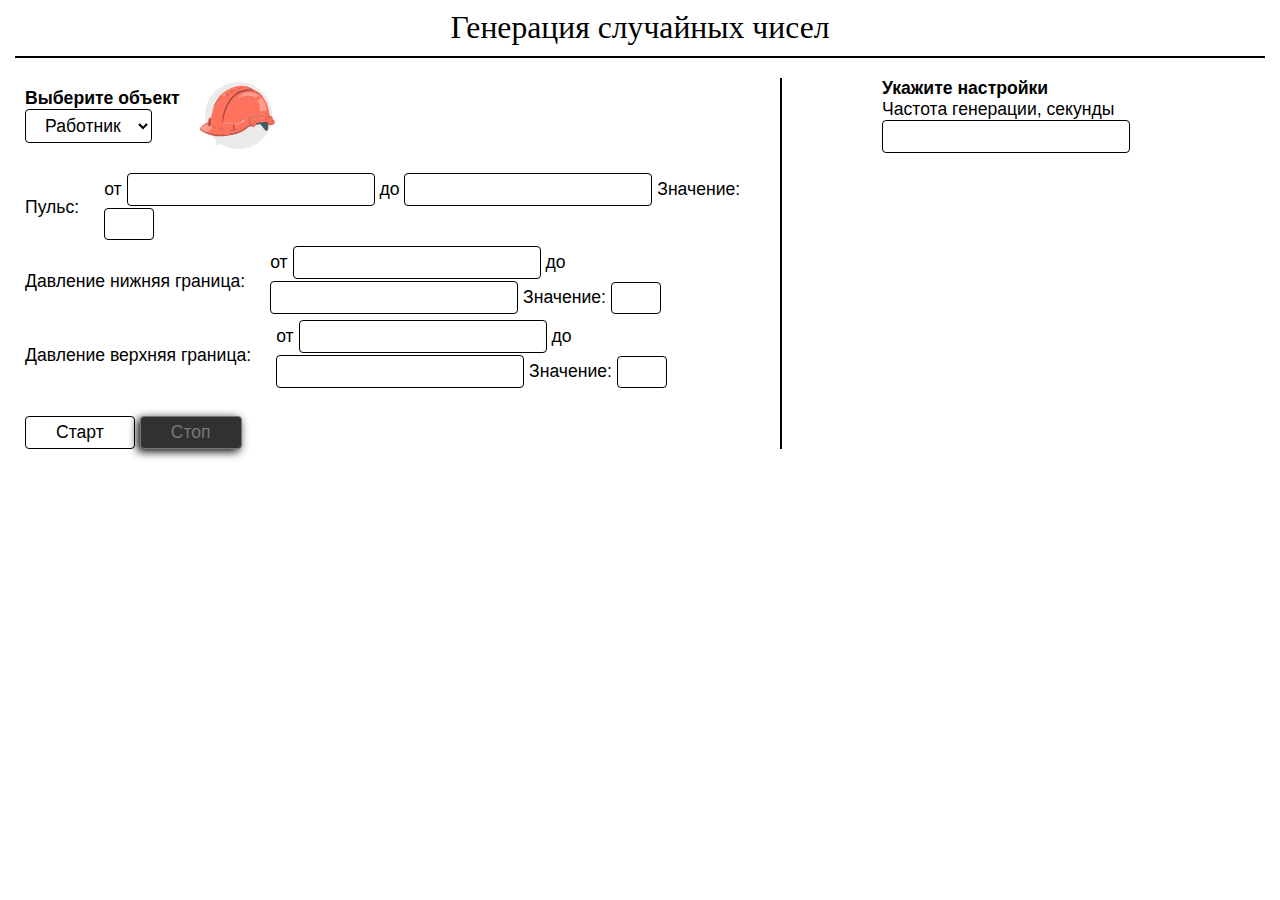
==== Sensors.html @ d407bf12 "Add files via upload" ====
<!DOCTYPE html>
<html lang="ru">
<head>
    <meta charset="UTF-8">
    <meta name="viewport" content="width=device-width, initial-scale=1.0">
    <link rel="icon" href="https://lh3.googleusercontent.com/pw/AIL4fc_nRGSRFXko3VmGo9nbXhiNUnRys0nbxmsB76IjGjt6zzlkejysjc9GtUi6HSd_J5CaGDqZokN8_oqdWJv_xi1GSKaVNxSYkPd8GxX4YlZJcWNnin-XMwCuW69otI8NZiOCFGS1EI6LcQGvzMLbKCAX=w32-h32-s-no?authuser=2"> <!-- ИКОНКА -->
    <title>Датчики</title>

    <!-- ===== css ===== -->
    <link rel="stylesheet" href="./reset.css">
    <link rel="stylesheet" href="./styles.css">
    <!-- //=== css ===== -->
</head>
<body>
    <h1>Генерация случайных чисел</h1> <!-- Выровнять посередине -->
    <main>
        <section class="settings">
            <h2 class="settings__title weigth">Укажите настройки</h2> <!-- Перенести в правую часть -->
    
            <div class="settings__interval-text">Частота генерации, секунды</div>
            <input type="number" class="settings__input" id="intervalInput">
        </section>

        <div class="vr-line"></div>

        <!-- Если выбран работник, то отображаются поля -->
        <section class="values">
            <div class="values-header">
                <div class="values-header-header">
                    <h2 class="values-header-header__title weigth">Выберите объект</h2>
                    <select class="select" id="values__select">
                        <option value="./img/worker.svg" class="select__option">Работник</option> <!-- В value путь к картинке, которая должна отображаться возле списка -->
                        <option value="./img/transport.svg" class="select__option">Транспорт</option>
                    </select>
                </div>

                <div class="values-header__img">
                    <img src="./img/worker.svg" alt="worker">
                </div>
            </div>

            <!-- <div class="values__container" style="background-color: aquamarine; display: none;">
                <div class="values__container__names">
                    <div class="values__container__names__worker">
                        <p>Пульс:</p>
                        <p>Давление нижняя граница:</p>
                        <p>Давление верхняя граница:</p>
                    </div>
                    <div class="values__container__names__transport">
                        <p>Скорость:</p>
                        <p>Расход топлива:</p>
                    </div>
                </div>
                <div class="values__container__values">
                    <div class="values__container__values__pulse values__container__values_value">
                        <span>от</span> <input type="number" size="3" maxlength="3" class="input-from" value="2" oninput="limitInputLength(this)">
                        <span>до</span> <input type="number" size="3" maxlength="3" class="input-to" value="16" oninput="limitInputLength(this)">
                        <span class="enter">Значение:</span>
                    </div>

                    <div class="values__container__values__p-down values__container__values_value">
                        <span>от</span> <input type="number" size="3" maxlength="3" class="input-from" value="1" oninput="limitInputLength(this)">
                        <span>до</span> <input type="number" size="3" maxlength="3" class="input-to" value="10" oninput="limitInputLength(this)">
                        <span class="enter">Значение:</span>
                    </div>

                    <div class="values__container__values__p-up values__container__values_value">
                        <span>от</span> <input type="number" size="3" maxlength="3" class="input-from" value="52" oninput="limitInputLength(this)">
                        <span>до</span> <input type="number" size="3" maxlength="3" class="input-to" value="98" oninput="limitInputLength(this)">
                        <span class="enter">Значение:</span>
                    </div>

                    <div class="values__container__values__speed values__container__values_value">
                        <span>от</span> <input type="number" size="3" maxlength="3" class="input-from" value="123" oninput="limitInputLength(this)">
                        <span>до</span> <input type="number" size="3" maxlength="3" class="input-to" value="321" oninput="limitInputLength(this)">
                        <span class="enter">Значение:</span>
                    </div>

                    <div class="values__container__values__gasoline values__container__values_value">
                        <span>от</span> <input type="number" class="input-from" value="349" oninput="limitInputLength(this)">
                        <span>до</span> <input type="number" class="input-to" value="998" oninput="limitInputLength(this)">
                        <span class="enter">Значение:</span>
                    </div>
                </div>
            </div> -->

            <div class="values__container">
                <!-- Плохо оформленно, принцип — строка здесь это строка там -->
                <div class="values__container__worker">
                    <div class="values__container__key"><span>Пульс:</span> <div class="values__container__input-container"><span>от</span> <input type="number" size="3" maxlength="3" class="input-from" oninput="limitInputLength(this)"> <span>до</span> <input type="number" size="3" maxlength="3" class="input-to" oninput="limitInputLength(this)"> <span class="enter-text">Значение: <span class="enter-num"></span></span></div></div>
                    <div class="values__container__key"><span>Давление нижняя граница:</span> <div class="values__container__input-container"><span>от</span> <input type="number" size="3" maxlength="3" class="input-from" oninput="limitInputLength(this)"> <span>до</span> <input type="number" size="3" maxlength="3" class="input-to" oninput="limitInputLength(this)"> <span class="enter-text">Значение: <span class="enter-num"></span></span></div></div>
                    <div class="values__container__key"><span>Давление верхняя граница:</span> <div class="values__container__input-container"><span>от</span> <input type="number" size="3" maxlength="3" class="input-from" oninput="limitInputLength(this)"> <span>до</span> <input type="number" size="3" maxlength="3" class="input-to" oninput="limitInputLength(this)"> <span class="enter-text">Значение: <span class="enter-num"></span></span></div></div>    
                </div>
                <div class="values__container__transport hide">
                    <div class="values__container__key"><span>Скорость:</span> <div class="values__container__input-container"><span>от</span> <input type="number" size="3" maxlength="3" class="input-from" oninput="limitInputLength(this)"> <span>до</span> <input type="number" size="3" maxlength="3" class="input-to" oninput="limitInputLength(this)"> <span class="enter-text">Значение: <span class="enter-num"></span></span></div></div>
                    <div class="values__container__key"><span>Расход топлива:</span> <div class="values__container__input-container"><span>от</span> <input type="number" size="3" maxlength="3" class="input-from" oninput="limitInputLength(this)"> <span>до</span> <input type="number" size="3" maxlength="3" class="input-to" oninput="limitInputLength(this)"> <span class="enter-text">Значение: <span class="enter-num"></span></span></div></div>    
                </div>
            </div>

            <input type="button" value="Старт" class="button"  id="start-btn">
            <input type="button" value="Стоп" class="button" id="stop-btn" disabled>
        </section>
    </main>


    <!-- ** add scripts -->
    <script src="./scripts.js"></script>
    <script>
        function limitInputLength($elmm) {
          var input = $elmm
          if (input.value.length > 3) {
            input.value = input.value.slice(0, 3) // Обрезаем введенное значение до 5 символов
          }
        }
    </script>
    <!-- // add scripts -->
</body>
</html>
---- styles.css ----
/* ========== main ========== */
:root {
    --second-color: rgb(117, 40, 217);
}

body {
    font-family: Arial, sans-serif;
    font-style: normal;
    font-weight: normal;
    font-size: 1.1em;
}

main {
    display: flex;
    justify-content: space-between;

    margin-left: 25px;
    margin-right: 50px;
}

h1 {
    padding-bottom: 10px;
    margin-top: 10px;
    margin-left: 15px;
    margin-right: 15px;
    margin-bottom: 20px;

    border-bottom: 2.5px solid black;

    text-align: center;
    font-family: Arial Black;
    font-size: 1.8em;
}

.vr-line {
    width: 3px;
    min-height: 100%;
    background-color: black;
}

.weigth {
    font-weight: 700;
}

.button {
    padding: 5px 30px;
    cursor: pointer;
}
    .button:hover {
        box-shadow: 0 0 10px var(--second-color);
    }
input:disabled {
    background-color: #313131;
    color: #777;
    cursor: no-drop;
    border-color: #777;
    box-shadow: -2.5px 2.5px 10px black;
}
    input:hover:disabled {
        box-shadow: -2.5px 2.5px 10px black;
    }
    input:focus:disabled {
        box-shadow: -2.5px 2.5px 10px black;
    }

input {
    border: 1.25px solid black;
    border-radius: 4px;
    padding: 5px;
    padding-left: 15px;
    transition: all 0.2s ease;
    outline: none;
}
    input:not(input.button):focus {
        box-shadow: 0 0 10px var(--second-color);
        outline: none;
    }

.select {
    border: 1.25px solid black;
    border-radius: 4px;
    padding: 5px;
    padding-left: 15px;
    transition: all 0.2s ease;
    outline: none;
}
    .select:hover, .select:focus {
        box-shadow: 0 0 10px var(--second-color);
        outline: none;
    }

.select__option {
    
}
/* //======== main ========== */

/* ========== settings ========== */
.settings {
    order: 2;
    margin-left: 100px;
    margin-right: 100px;
}

.settings__title {

}

.settings__interval-text {

}

.settings__input {

}
/* //======== settings ========== */

/* ========== values ========== */
.values {
    margin-left: 0;
    margin-right: auto;
    order: -1;
}

.values-header {
    display: flex;
    gap: 20px;

    margin-bottom: 20px;
}

.values-header-header {
    margin-top: auto;
    margin-bottom: auto;
}

.values-header-header__title {

}

.values-header__img {

}
    .values-header__img img {
        width: 75px;
        height: 75px;
    }

/* -- values worker */
.hide {
    height: 0;
    display: none;
}

.values__container {
    width: 100%;

    margin-bottom: 20px;

    display: flex;
    flex-direction: column;
}
    .values__container * {
        margin-bottom: 2px;
    }
    .values__container > div {
        /* overflow: hidden; */
        transition: height 0.2s ease;
    }

.values__container__input-container{
    display: inline;
}

.values__container__key {
    display: grid;
    align-items: center;
    grid-template-columns: auto auto;
    grid-template-rows: auto;
    gap: 25px;
}

.values__container__input-container{
    justify-self: flex-end;
}

.enter-num {
    display: inline-block;
    min-width: 50px;
    height: 32.4px;
    vertical-align: middle;
    border: 1.25px solid black;
    border-radius: 4px;
    padding: 5px;
}




.values__container__values__Pulse {

}

.p-down {

}

.p-up {

}
/* // values worker */
/* //======== values ========== */
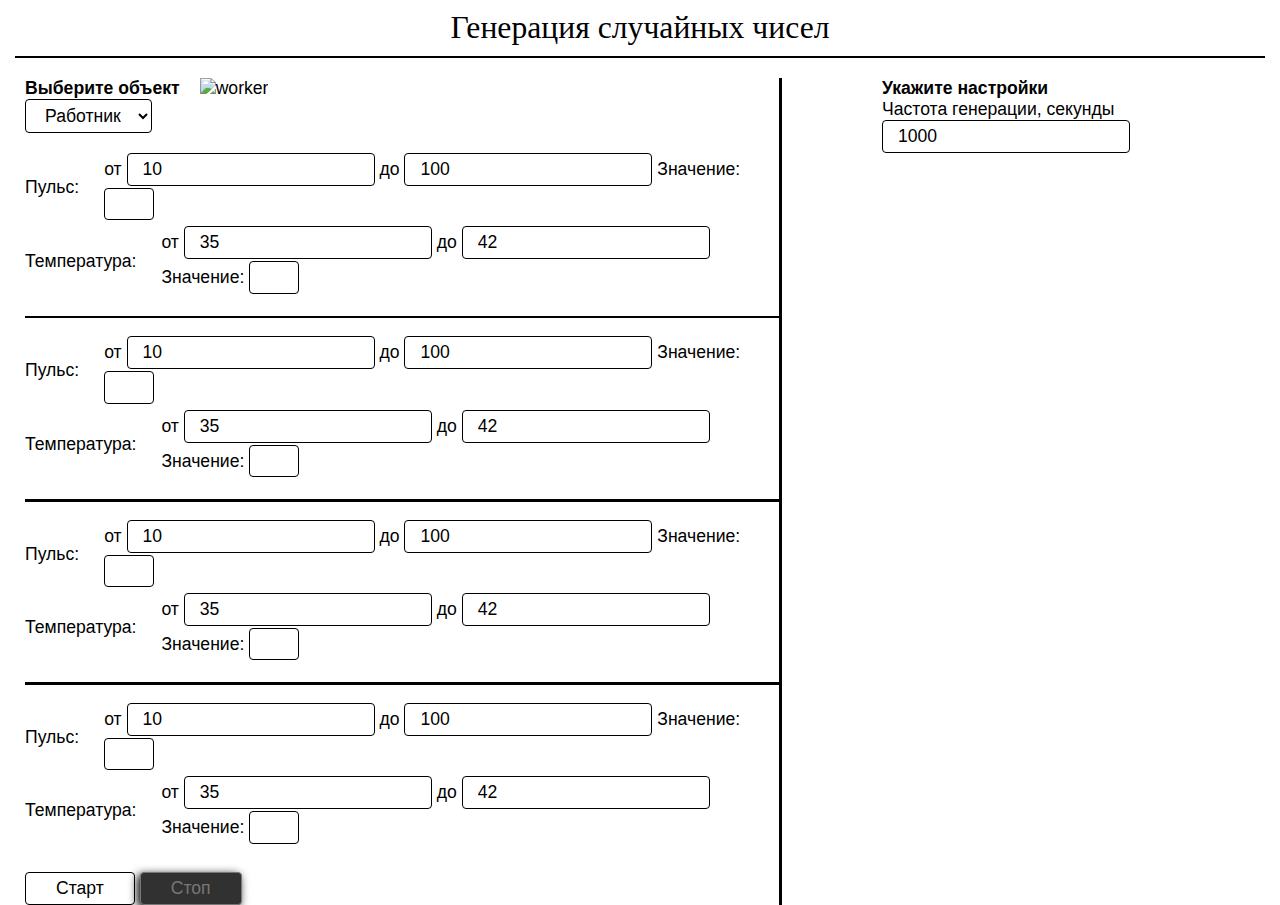
==== commit 97933226: "Add files via upload" ====
--- a/Sensors.html
+++ b/Sensors.html
@@ -18,7 +18,7 @@
             <h2 class="settings__title weigth">Укажите настройки</h2> <!-- Перенести в правую часть -->
     
             <div class="settings__interval-text">Частота генерации, секунды</div>
-            <input type="number" class="settings__input" id="intervalInput">
+            <input type="number" class="settings__input" id="intervalInput" value="1000">
         </section>
 
         <div class="vr-line"></div>
@@ -39,61 +39,30 @@
                 </div>
             </div>
 
-            <!-- <div class="values__container" style="background-color: aquamarine; display: none;">
-                <div class="values__container__names">
-                    <div class="values__container__names__worker">
-                        <p>Пульс:</p>
-                        <p>Давление нижняя граница:</p>
-                        <p>Давление верхняя граница:</p>
-                    </div>
-                    <div class="values__container__names__transport">
-                        <p>Скорость:</p>
-                        <p>Расход топлива:</p>
-                    </div>
-                </div>
-                <div class="values__container__values">
-                    <div class="values__container__values__pulse values__container__values_value">
-                        <span>от</span> <input type="number" size="3" maxlength="3" class="input-from" value="2" oninput="limitInputLength(this)">
-                        <span>до</span> <input type="number" size="3" maxlength="3" class="input-to" value="16" oninput="limitInputLength(this)">
-                        <span class="enter">Значение:</span>
-                    </div>
-
-                    <div class="values__container__values__p-down values__container__values_value">
-                        <span>от</span> <input type="number" size="3" maxlength="3" class="input-from" value="1" oninput="limitInputLength(this)">
-                        <span>до</span> <input type="number" size="3" maxlength="3" class="input-to" value="10" oninput="limitInputLength(this)">
-                        <span class="enter">Значение:</span>
-                    </div>
-
-                    <div class="values__container__values__p-up values__container__values_value">
-                        <span>от</span> <input type="number" size="3" maxlength="3" class="input-from" value="52" oninput="limitInputLength(this)">
-                        <span>до</span> <input type="number" size="3" maxlength="3" class="input-to" value="98" oninput="limitInputLength(this)">
-                        <span class="enter">Значение:</span>
-                    </div>
-
-                    <div class="values__container__values__speed values__container__values_value">
-                        <span>от</span> <input type="number" size="3" maxlength="3" class="input-from" value="123" oninput="limitInputLength(this)">
-                        <span>до</span> <input type="number" size="3" maxlength="3" class="input-to" value="321" oninput="limitInputLength(this)">
-                        <span class="enter">Значение:</span>
-                    </div>
-
-                    <div class="values__container__values__gasoline values__container__values_value">
-                        <span>от</span> <input type="number" class="input-from" value="349" oninput="limitInputLength(this)">
-                        <span>до</span> <input type="number" class="input-to" value="998" oninput="limitInputLength(this)">
-                        <span class="enter">Значение:</span>
-                    </div>
-                </div>
-            </div> -->
-
             <div class="values__container">
                 <!-- Плохо оформленно, принцип — строка здесь это строка там -->
                 <div class="values__container__worker">
-                    <div class="values__container__key"><span>Пульс:</span> <div class="values__container__input-container"><span>от</span> <input type="number" size="3" maxlength="3" class="input-from" oninput="limitInputLength(this)"> <span>до</span> <input type="number" size="3" maxlength="3" class="input-to" oninput="limitInputLength(this)"> <span class="enter-text">Значение: <span class="enter-num"></span></span></div></div>
-                    <div class="values__container__key"><span>Давление нижняя граница:</span> <div class="values__container__input-container"><span>от</span> <input type="number" size="3" maxlength="3" class="input-from" oninput="limitInputLength(this)"> <span>до</span> <input type="number" size="3" maxlength="3" class="input-to" oninput="limitInputLength(this)"> <span class="enter-text">Значение: <span class="enter-num"></span></span></div></div>
-                    <div class="values__container__key"><span>Давление верхняя граница:</span> <div class="values__container__input-container"><span>от</span> <input type="number" size="3" maxlength="3" class="input-from" oninput="limitInputLength(this)"> <span>до</span> <input type="number" size="3" maxlength="3" class="input-to" oninput="limitInputLength(this)"> <span class="enter-text">Значение: <span class="enter-num"></span></span></div></div>    
+                    <div class="values__container__key"><span>Пульс:</span> <div class="values__container__input-container"><span>от</span> <input type="number" size="3" maxlength="3" class="input-from" oninput="limitInputLength(this)" value="10"> <span>до</span> <input type="number" size="3" maxlength="3" class="input-to" oninput="limitInputLength(this)" value="100"> <span class="enter-text">Значение: <span class="enter-num" data-keyName="PULS"></span></span></div></div>
+                    <div class="values__container__key"><span>Температура:</span> <div class="values__container__input-container"><span>от</span> <input type="number" size="3" maxlength="3" class="input-from" oninput="limitInputLength(this)" value="35"> <span>до</span> <input type="number" size="3" maxlength="3" class="input-to" oninput="limitInputLength(this)" value="42"> <span class="enter-text">Значение: <span class="enter-num" data-keyName="TEMP"></span></span></div></div>
+                    
+                    <hr>
+
+                    <div class="values__container__key"><span>Пульс:</span> <div class="values__container__input-container"><span>от</span> <input type="number" size="3" maxlength="3" class="input-from" oninput="limitInputLength(this)" value="10"> <span>до</span> <input type="number" size="3" maxlength="3" class="input-to" oninput="limitInputLength(this)" value="100"> <span class="enter-text">Значение: <span class="enter-num" data-keyName="PULS"></span></span></div></div>
+                    <div class="values__container__key"><span>Температура:</span> <div class="values__container__input-container"><span>от</span> <input type="number" size="3" maxlength="3" class="input-from" oninput="limitInputLength(this)" value="35"> <span>до</span> <input type="number" size="3" maxlength="3" class="input-to" oninput="limitInputLength(this)" value="42"> <span class="enter-text">Значение: <span class="enter-num" data-keyName="TEMP"></span></span></div></div>
+                    
+                    <hr>
+
+                    <div class="values__container__key"><span>Пульс:</span> <div class="values__container__input-container"><span>от</span> <input type="number" size="3" maxlength="3" class="input-from" oninput="limitInputLength(this)" value="10"> <span>до</span> <input type="number" size="3" maxlength="3" class="input-to" oninput="limitInputLength(this)" value="100"> <span class="enter-text">Значение: <span class="enter-num" data-keyName="PULS"></span></span></div></div>
+                    <div class="values__container__key"><span>Температура:</span> <div class="values__container__input-container"><span>от</span> <input type="number" size="3" maxlength="3" class="input-from" oninput="limitInputLength(this)" value="35"> <span>до</span> <input type="number" size="3" maxlength="3" class="input-to" oninput="limitInputLength(this)" value="42"> <span class="enter-text">Значение: <span class="enter-num" data-keyName="TEMP"></span></span></div></div>
+                    
+                    <hr>
+
+                    <div class="values__container__key"><span>Пульс:</span> <div class="values__container__input-container"><span>от</span> <input type="number" size="3" maxlength="3" class="input-from" oninput="limitInputLength(this)" value="10"> <span>до</span> <input type="number" size="3" maxlength="3" class="input-to" oninput="limitInputLength(this)" value="100"> <span class="enter-text">Значение: <span class="enter-num" data-keyName="PULS"></span></span></div></div>
+                    <div class="values__container__key"><span>Температура:</span> <div class="values__container__input-container"><span>от</span> <input type="number" size="3" maxlength="3" class="input-from" oninput="limitInputLength(this)" value="35"> <span>до</span> <input type="number" size="3" maxlength="3" class="input-to" oninput="limitInputLength(this)" value="42"> <span class="enter-text">Значение: <span class="enter-num" data-keyName="TEMP"></span></span></div></div>
                 </div>
                 <div class="values__container__transport hide">
-                    <div class="values__container__key"><span>Скорость:</span> <div class="values__container__input-container"><span>от</span> <input type="number" size="3" maxlength="3" class="input-from" oninput="limitInputLength(this)"> <span>до</span> <input type="number" size="3" maxlength="3" class="input-to" oninput="limitInputLength(this)"> <span class="enter-text">Значение: <span class="enter-num"></span></span></div></div>
-                    <div class="values__container__key"><span>Расход топлива:</span> <div class="values__container__input-container"><span>от</span> <input type="number" size="3" maxlength="3" class="input-from" oninput="limitInputLength(this)"> <span>до</span> <input type="number" size="3" maxlength="3" class="input-to" oninput="limitInputLength(this)"> <span class="enter-text">Значение: <span class="enter-num"></span></span></div></div>    
+                    <div class="values__container__key"><span>Скорость:</span> <div class="values__container__input-container"><span>от</span> <input type="number" size="3" maxlength="3" class="input-from" oninput="limitInputLength(this)"> <span>до</span> <input type="number" size="3" maxlength="3" class="input-to" oninput="limitInputLength(this)"> <span class="enter-text">Значение: <span class="enter-num" data-keyName="PULS"></span></span></div></div>
+                    <div class="values__container__key"><span>Расход топлива:</span> <div class="values__container__input-container"><span>от</span> <input type="number" size="3" maxlength="3" class="input-from" oninput="limitInputLength(this)"> <span>до</span> <input type="number" size="3" maxlength="3" class="input-to" oninput="limitInputLength(this)"> <span class="enter-text">Значение: <span class="enter-num" data-keyName="TEMP"></span></span></div></div>    
                 </div>
             </div>
 
--- a/styles.css
+++ b/styles.css
@@ -36,6 +36,14 @@
     width: 3px;
     min-height: 100%;
     background-color: black;
+}
+
+hr {
+    width: 100%;
+    height: 2.5px;
+    background-color: black;
+    margin-top: 18px;
+    margin-bottom: 18px !important;
 }
 
 .weigth {
@@ -88,10 +96,6 @@
         box-shadow: 0 0 10px var(--second-color);
         outline: none;
     }
-
-.select__option {
-    
-}
 /* //======== main ========== */
 
 /* ========== settings ========== */
@@ -99,18 +103,6 @@
     order: 2;
     margin-left: 100px;
     margin-right: 100px;
-}
-
-.settings__title {
-
-}
-
-.settings__interval-text {
-
-}
-
-.settings__input {
-
 }
 /* //======== settings ========== */
 
@@ -131,14 +123,6 @@
 .values-header-header {
     margin-top: auto;
     margin-bottom: auto;
-}
-
-.values-header-header__title {
-
-}
-
-.values-header__img {
-
 }
     .values-header__img img {
         width: 75px;
@@ -192,20 +176,5 @@
     border-radius: 4px;
     padding: 5px;
 }
-
-
-
-
-.values__container__values__Pulse {
-
-}
-
-.p-down {
-
-}
-
-.p-up {
-
-}
 /* // values worker */
 /* //======== values ========== */